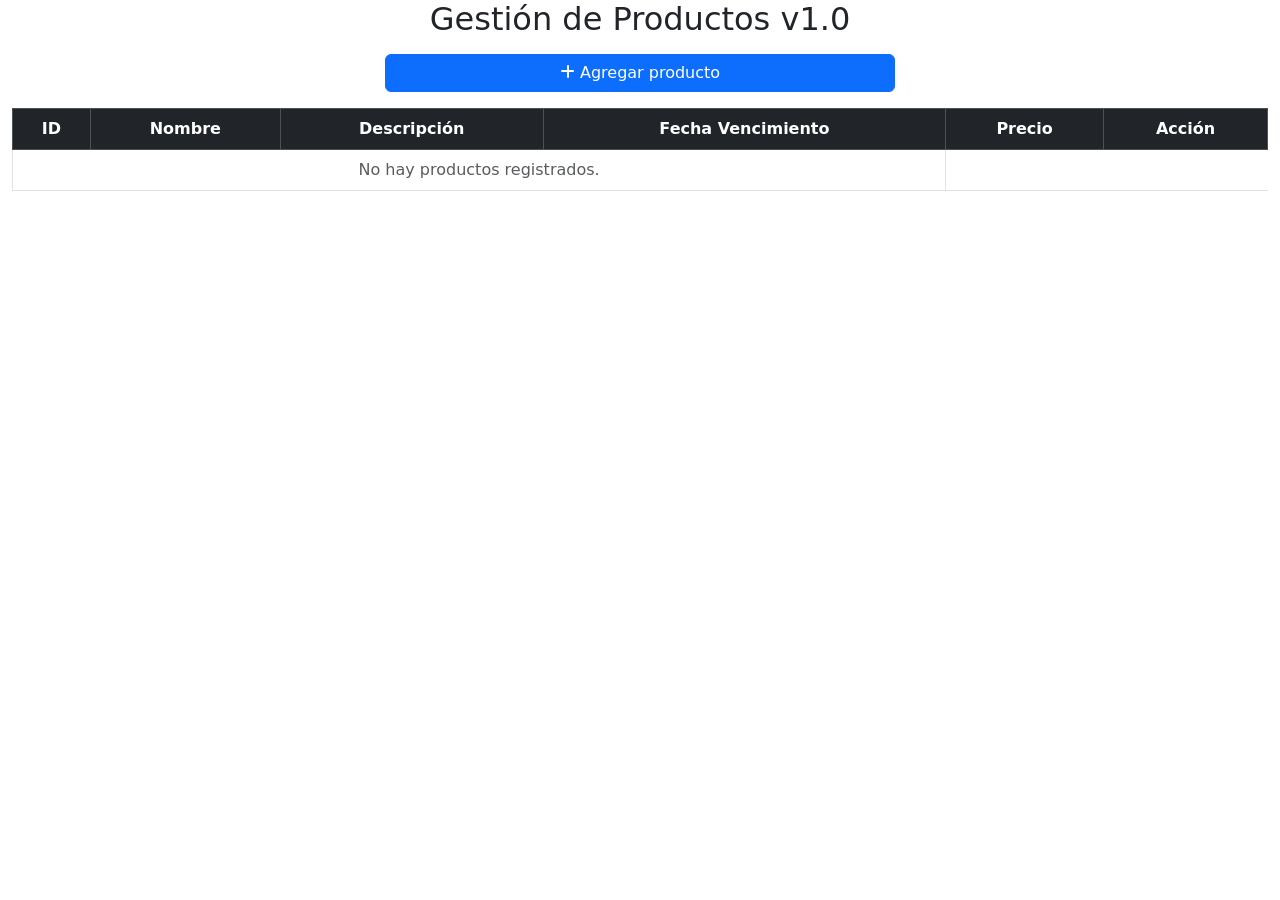
==== public/index.html @ 161f55a8 "implementa boostrap" ====
<!DOCTYPE html>
<html lang="es">
<head>
    <meta charset="UTF-8">
    <meta name="viewport" content="width=device-width, initial-scale=1.0">
    <title>SISTEMA DE INVENTARIO</title>
    <!--  CSS PERSONALIZADOS-->
    <link href="https://cdnjs.cloudflare.com/ajax/libs/font-awesome/6.5.0/css/all.min.css" rel="stylesheet">
    <link rel="stylesheet" href="./lib/font_awesome.css">
    <link rel="stylesheet" href="./lib/main.css">
    <!-- BOOTSTRAP -->
    <script src="./frameworks/bootstrap-5.3.3/js/bootstrap.bundle.min.js"></script>
    <link rel="stylesheet" href="./frameworks/bootstrap-5.3.3/css/bootstrap.min.css">
    <!-- SCRIPT MAIN -->
    <script type="module" src="./modulos/main.js"></script>
    

</head>

<body>
    <div id="app" class="row m-0 p-0 flex-column justify-content-center align-items-center">
        <h2 class="text-center">Gestión de Productos v1.0</h2>
        <div class="col-5">
            <button @click="modalProducto_OPEN(null)" id="btnAgregar" class="col-12 btn btn-primary mb-3 d-block mx-auto my-2"><i class="fa-solid fa-plus"></i> Agregar producto</button>
        </div>
    </div>

</body>

</html>
---- public/lib/main.css ----
html,body{
    height: 100%;
    width: 100%;
    overflow: hidden;
}
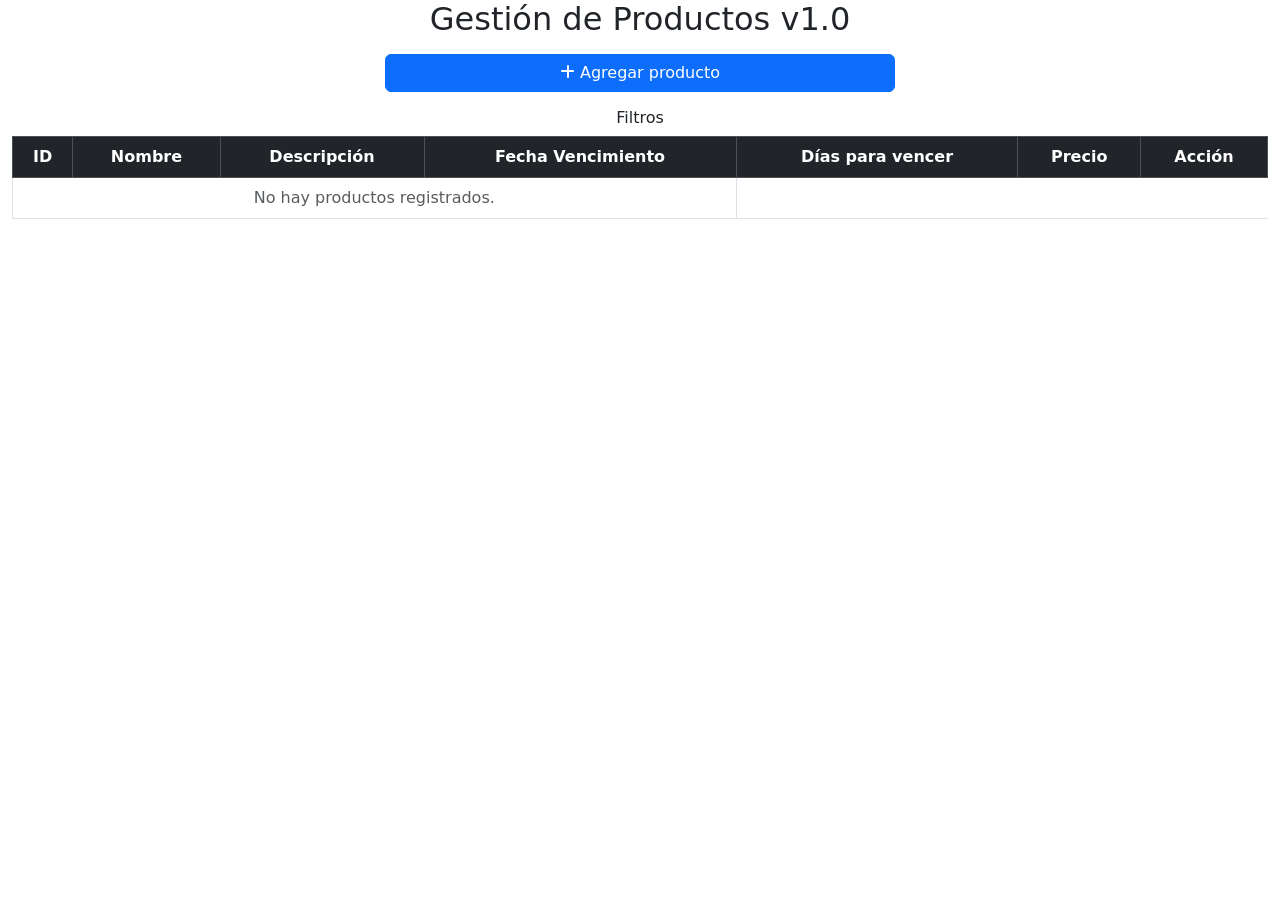
==== commit 9ca12a8f: "Final" ====
--- a/public/index.html
+++ b/public/index.html
@@ -6,7 +6,6 @@
     <title>SISTEMA DE INVENTARIO</title>
     <!--  CSS PERSONALIZADOS-->
     <link href="https://cdnjs.cloudflare.com/ajax/libs/font-awesome/6.5.0/css/all.min.css" rel="stylesheet">
-    <link rel="stylesheet" href="./lib/font_awesome.css">
     <link rel="stylesheet" href="./lib/main.css">
     <!-- BOOTSTRAP -->
     <script src="./frameworks/bootstrap-5.3.3/js/bootstrap.bundle.min.js"></script>
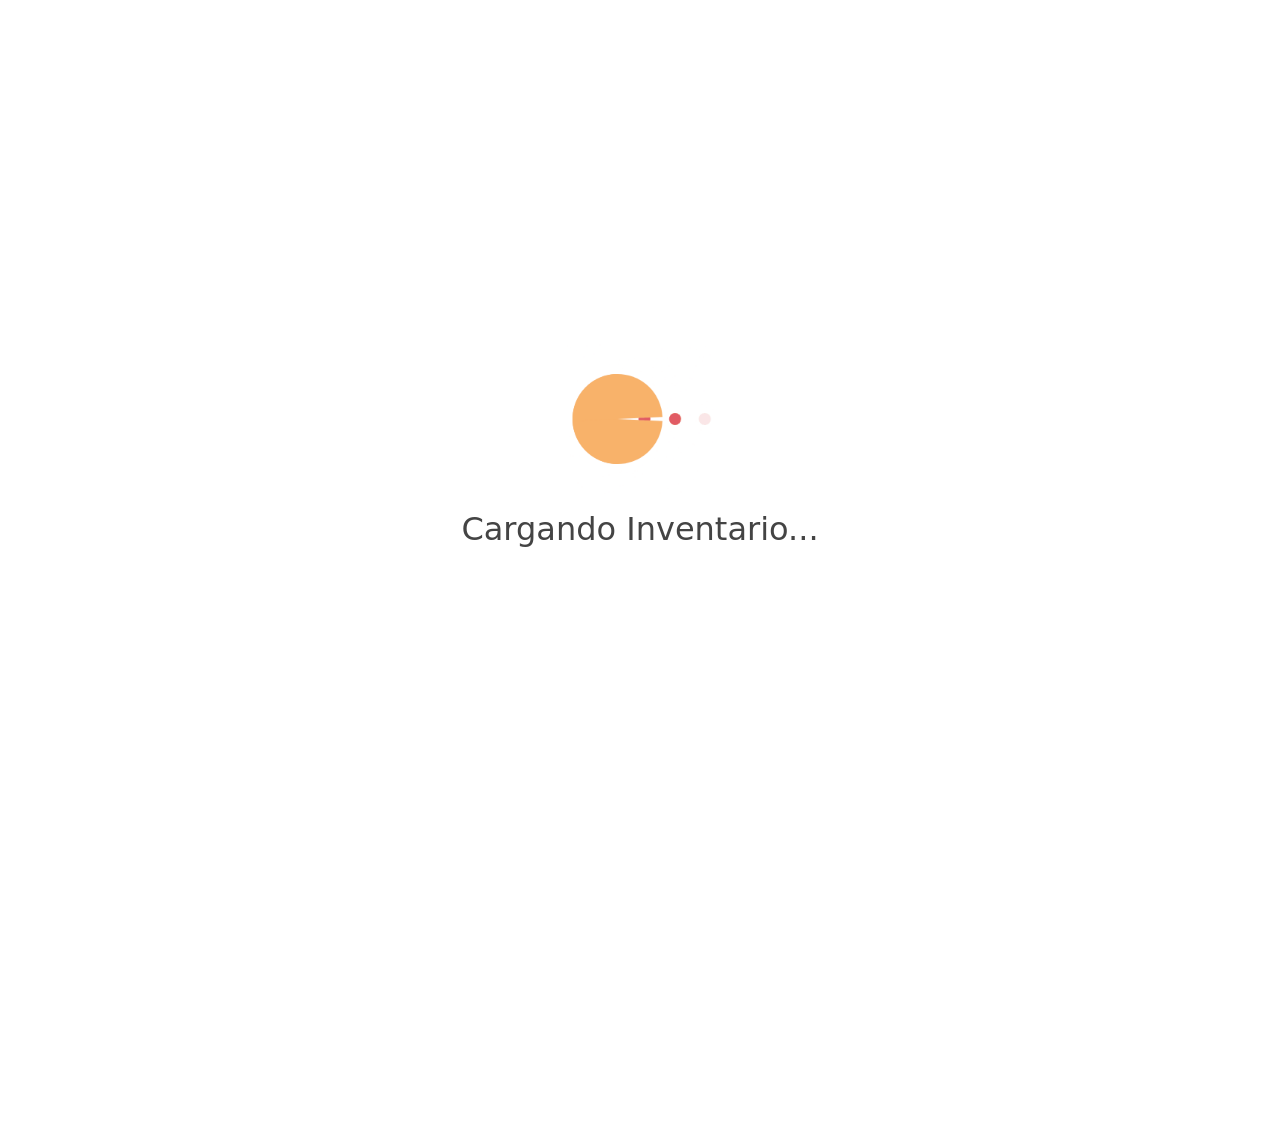
==== commit e29a30d8: "final 2.0" ====
--- a/public/index.html
+++ b/public/index.html
@@ -17,6 +17,7 @@
 </head>
 
 <body>
+    <div id="loader"></div>
     <div id="app" class="row m-0 p-0 flex-column justify-content-center align-items-center">
         <h2 class="text-center">Gestión de Productos v1.0</h2>
         <div class="col-5">
